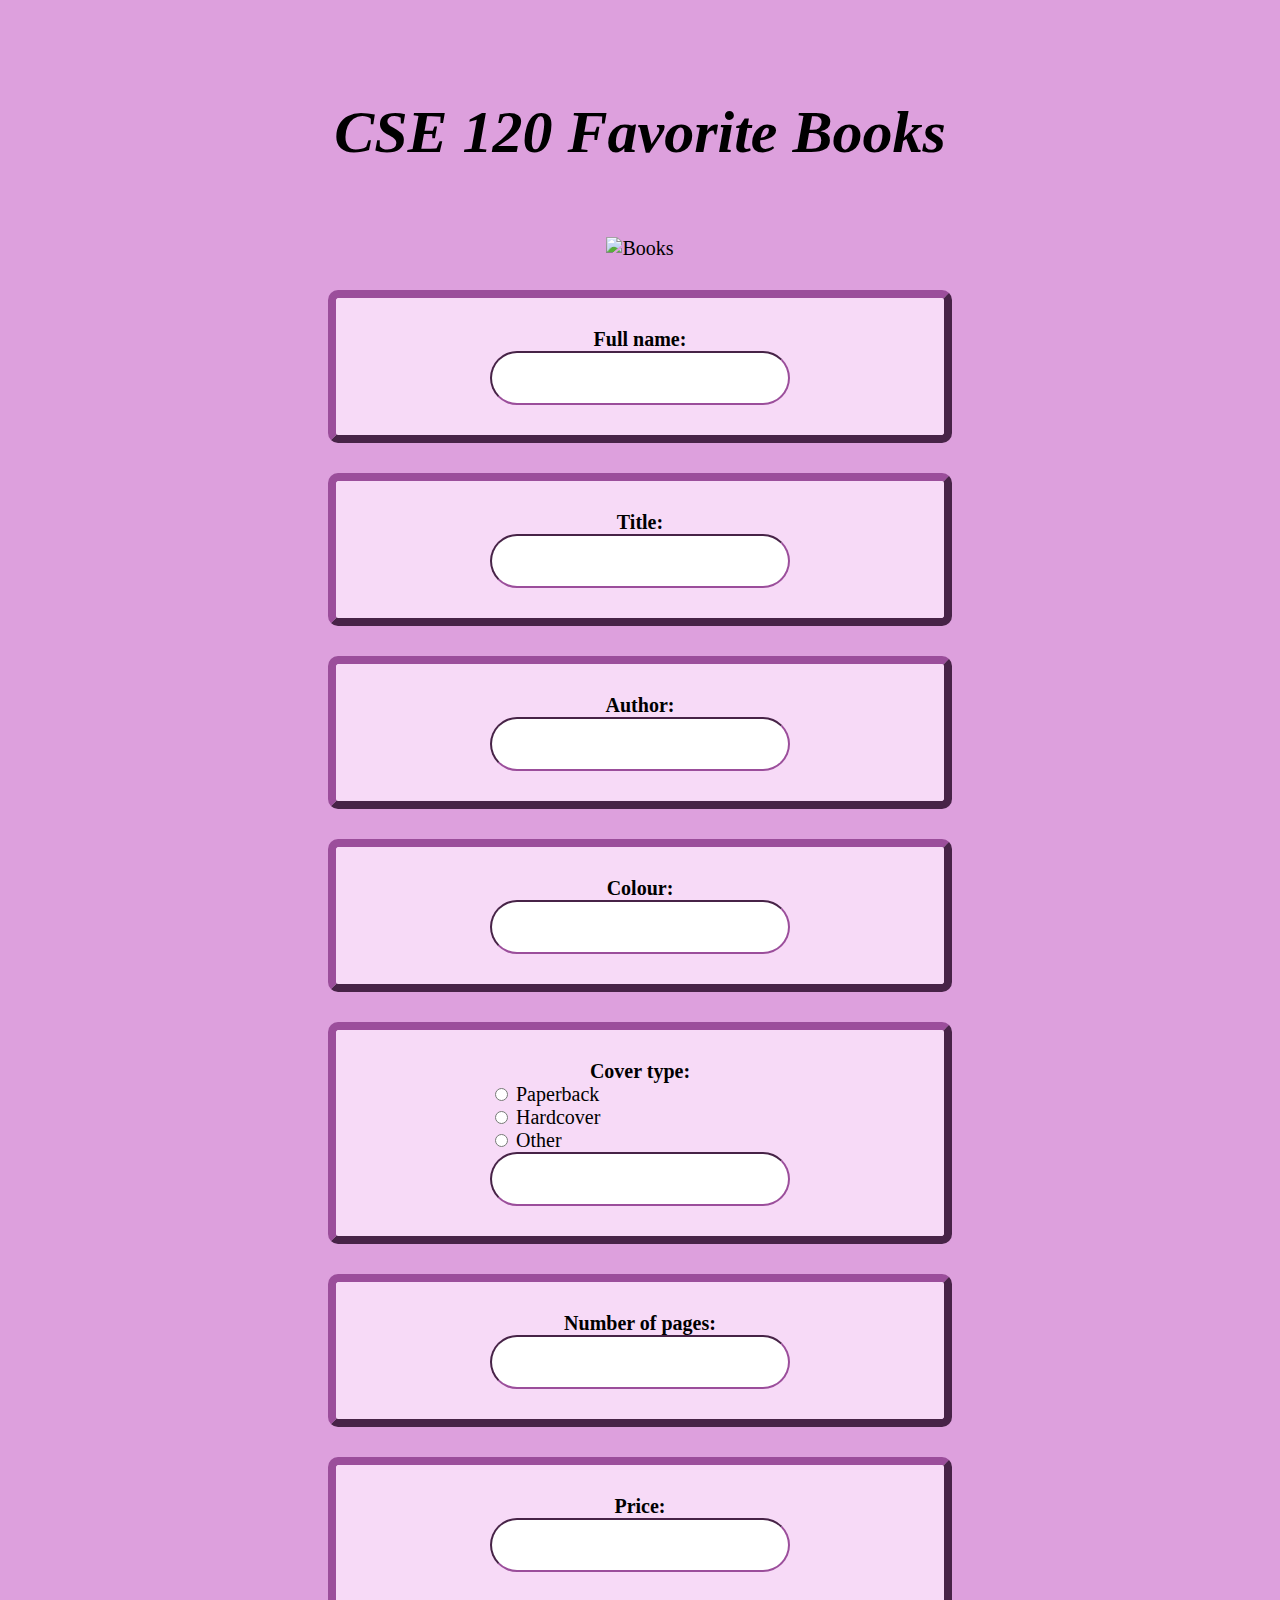
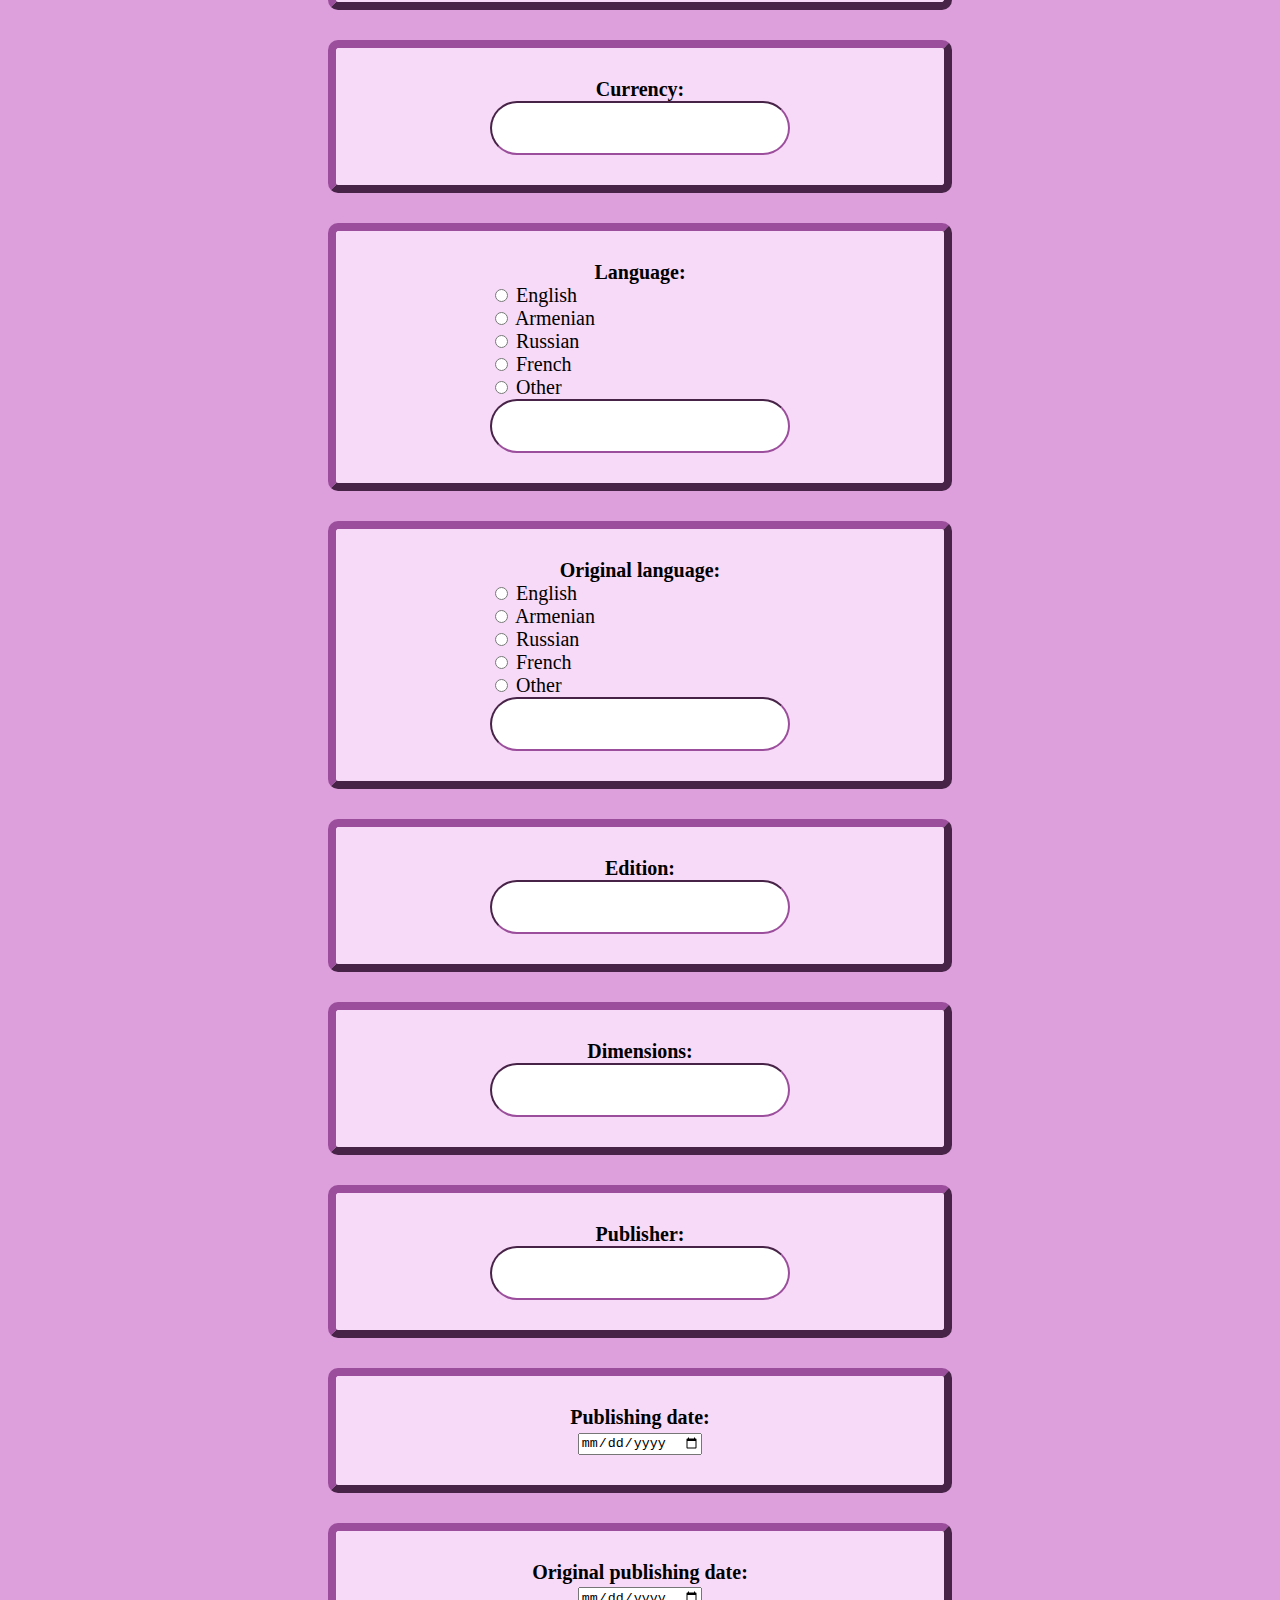
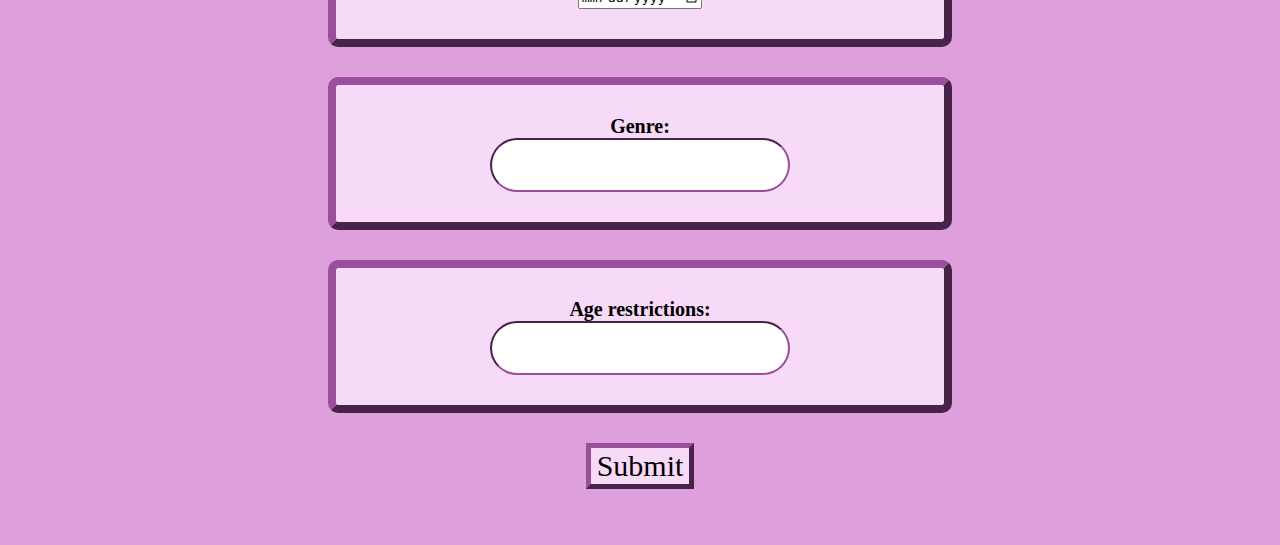
==== public/index.html @ 3ca194df "Update index.html" ====
<!DOCTYPE html>
<html>
  <head>
    <meta charset="utf-8">
    <meta name="viewport" content="width=device-width">
    <title>Favorite book</title>
    <link href="style.css" rel="stylesheet" type="text/css"/>
    <script
			src="https://code.jquery.com/jquery-3.5.1.min.js"
			integrity="sha256-9/aliU8dGd2tb6OSsuzixeV4y/faTqgFtohetphbbj0="
			crossorigin="anonymous"></script>
  </head> 
  <body>
    <h1> CSE 120 Favorite Books</h1>  
    <img id="book" src="http://pngimg.com/uploads/book/book_PNG51067.png" alt="Books" >
    <form>
      <div class="formdiv">
        <strong><label for="fname">Full name:</label><br></strong>
        <input type="text" id="fname" name="fname" onblur="printfnamevalue()" required><br> 
      </div>
      <div class="formdiv">  
        <strong><label for="title">Title:</label><br> </strong>
        <input type="text" id="title" name="title" onblur="printtitlevalue()" required><br> 
      </div>
      <div class="formdiv">   
        <strong><label for="author">Author:</label><br> </strong>
        <input type="text" id="author" name="author" onblur="printauthorvalue()" required><br>
      </div>  
      <div class="formdiv"> 
        <strong><label for="colour">Colour:</label><br> </strong>
        <input type="text" id="colour" name="colour" onblur="printcolourvalue()"><br>
      </div>  
      <div class="formdiv"> 
        <strong><label for="covertype">Cover type:</label> <br></strong>
        <div class="formdiv2">
          <input type="radio" id="paperback" name="covertype" value="paperback" onchange="printcovertypevalue(event)" required>
          <label for="paperback">Paperback</label><br> 
          <input type="radio" id="hardcover" name="covertype" value="hardcover" onchange="printcovertypevalue(event)" required>
          <label for="hardcover">Hardcover</label><br> 
          <input type="radio" id="othercover" name="covertype" value="other" onchange="printcovertypevalue(event)" required>
          <label for="othercover">Other</label><br>
          <input type="text" id="othertext" onblur="printothervalue()" ><br> 
        </div>  
      </div>  
      <div class="formdiv"> 
        <strong><label for="npages">Number of pages:</label><br></strong>
        <input type="text" id="npages" name="npages" onblur="printnpagesvalue()" required><br>
      </div> 
      <div class="formdiv"> 
        <strong><label for="price">Price:</label><br></strong>
        <input type="text" id="price" name="price" onblur="printpricevalue()" ><br>
      </div>  
      <div class="formdiv"> 
        <strong><label for="currency">Currency:</label><br> </strong>
        <input type="text" id="currency" name="currency" onblur="printcurrencyvalue()" ><br>
      </div> 
      <div class="formdiv"> 
        <strong><label for="language">Language:</label><br> </strong>
        <div class="formdiv2">
          <input type="radio" id="english" name="language" value="english" onchange="printlanguagevalue(event)" required>
          <label for="language">English</label><br> 
          <input type="radio" id="armenian" name="language" value="armenian" onchange="printlanguagevalue(event)"required>
          <label for="language">Armenian</label><br> 
          <input type="radio" id="russian" name="language" value="russian" onchange="printlanguagevalue(event)" required>
          <label for="language">Russian</label><br> 
          <input type="radio" id="french" name="language" value="french" onchange="printlanguagevalue(event)" required>
          <label for="language">French</label><br> 
          <input type="radio" id="otherlanguage" name="language" value="other1" onchange="printlanguagevalue(event)" required>
          <label for="otherlanguage">Other</label><br>
          <input type="text" id="othertext1"  onblur="printotherlanguagevalue()"><br> 
        </div> 
      </div>  
      <div class="formdiv"> 
        <strong> <label for="originallanguage">Original language:</label> <br> </strong>
        <div class="formdiv2">
          <input type="radio" id="english2" name="originallanguage" value="english2" onchange="printoriginallanguagevalue(event)"required>
          <label for="originallanguage">English</label><br> 
          <input type="radio" id="armenian2" name="originallanguage" value="armenian2" onchange="printoriginallanguagevalue(event)" required>
          <label for="originallanguage">Armenian</label><br> 
          <input type="radio" id="russian2" name="originallanguage" value="russian2" onchange="printoriginallanguagevalue(event)" required>
          <label for="originallanguage">Russian</label><br> 
          <input type="radio" id="french2" name="originallanguage" value="french2" onchange="printoriginallanguagevalue(event)" required>
          <label for="originallanguage">French</label><br> 
          <input type="radio" id="otherlanguage2" name="originallanguage" value="other2" onchange="printoriginallanguagevalue(event)" required>
          <label for="otherlanguage2">Other</label><br>
          <input type="text" id="othertext2" onblur="printotherlanguagevalue2()" ><br> 
        </div>  
      </div>  
      <div class="formdiv"> 
        <strong> <label for="edition">Edition:</label><br> </strong>
        <input type="text" id="edition" name="edition" onblur="printeditionvalue()"><br>
      </div>
      <div class="formdiv">   
        <strong><label for="dimensions">Dimensions:</label> <br></strong>
        <input type="text" id="dimensions" name="dimensions" onblur="printdimensionsvalue()"><br>
      </div>  
      <div class="formdiv"> 
        <strong><label for="publisher">Publisher:</label> <br></strong>
        <input type="text" id="publisher" name="publisher" required onblur="printpublishervalue()"><br>
      </div>  
      <div class="formdiv"> 
        <strong><label for="publishingdate">Publishing date:</label><br></strong>
        <input type="date" id="publishingdate" name="publishingdate"  onblur="printpublishingdatevalue()"><br>
      </div>
      <div class="formdiv">   
        <strong><label for="originalpublishingdate">Original publishing date:</label><br></strong>
        <input type="date" id="originalpublishingdate" name="originalpublishingdate" onblur="printoriginalpublishingdatevalue()"><br>
      </div>
      <div class="formdiv">   
        <strong> <label for="genre">Genre:</label><br> </strong>
        <input type="text" id="genre" name="genre" onblur="printgenrevalue()"required><br>
      </div>
      <div class="formdiv">   
        <strong><label for="age">Age restrictions:</label><br></strong>
        <input type="text" id="age" name="age" onblur="printagevalue()"><br>
      </div>  
       <button class="button" style="" onclick="saveData(event)">Submit</button>
      </form>
    <script src="script.js">
    </script> 
  </body> 
</html>
---- public/style.css ----
body {
  font-family: "timenewroman", serif;
  font-size: 20px;
  text-align: center;
  background-color:Plum;
  background-attachment: fixed;
  padding-top: 50px;
  padding-bottom: 50px;
  padding-right: 320px;
  padding-left: 320px
}  

h1 {
  font-size: 60px;
  font-style: italic;
}


img#book {
  margin: 30px; 
  width: 600px
}

div.formdiv {
  background-color: rgb(247, 218, 247);
  border-width: 8px;
  border-style: outset;
  border-radius: 10px;
  border-color: rgb(155, 78, 155);
  padding: 30px;
  margin-bottom: 30px
}

input[type=text] {
  background-color:white;
  width: 300px;
  height: 30px;
  padding: 25px;
  border-radius: 30px;
  box-sizing: border-box;
  border-color: rgb(155, 78, 155)
}  

div.formdiv2 {
width: 300px;
margin-left: auto;
margin-right: auto;
text-align: justify
}

button {
  font-family: "timesnewroman", serif;
  font-size: 30px;
  background-color:rgb(247, 218, 247);
  border-width: 5px;
  border-color:  rgb(155, 78, 155)
}
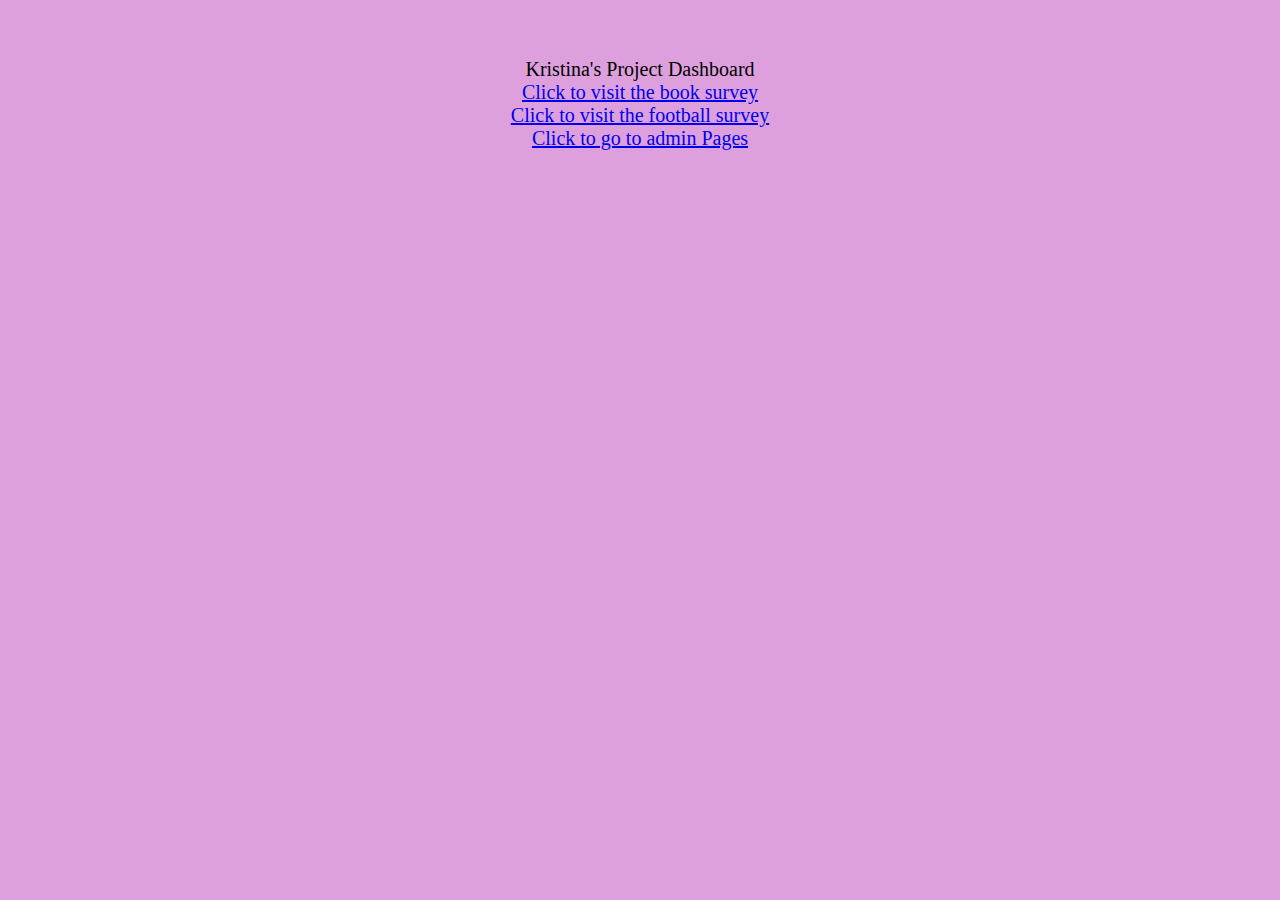
==== commit 6b9b9d6c: "Update index.html" ====
--- a/public/index.html
+++ b/public/index.html
@@ -1,122 +1,22 @@
 <!DOCTYPE html>
 <html>
-  <head>
-    <meta charset="utf-8">
-    <meta name="viewport" content="width=device-width">
-    <title>Favorite book</title>
-    <link href="style.css" rel="stylesheet" type="text/css"/>
-    <script
-			src="https://code.jquery.com/jquery-3.5.1.min.js"
-			integrity="sha256-9/aliU8dGd2tb6OSsuzixeV4y/faTqgFtohetphbbj0="
-			crossorigin="anonymous"></script>
-  </head> 
-  <body>
-    <h1> CSE 120 Favorite Books</h1>  
-    <img id="book" src="http://pngimg.com/uploads/book/book_PNG51067.png" alt="Books" >
-    <form>
-      <div class="formdiv">
-        <strong><label for="fname">Full name:</label><br></strong>
-        <input type="text" id="fname" name="fname" onblur="printfnamevalue()" required><br> 
-      </div>
-      <div class="formdiv">  
-        <strong><label for="title">Title:</label><br> </strong>
-        <input type="text" id="title" name="title" onblur="printtitlevalue()" required><br> 
-      </div>
-      <div class="formdiv">   
-        <strong><label for="author">Author:</label><br> </strong>
-        <input type="text" id="author" name="author" onblur="printauthorvalue()" required><br>
-      </div>  
-      <div class="formdiv"> 
-        <strong><label for="colour">Colour:</label><br> </strong>
-        <input type="text" id="colour" name="colour" onblur="printcolourvalue()"><br>
-      </div>  
-      <div class="formdiv"> 
-        <strong><label for="covertype">Cover type:</label> <br></strong>
-        <div class="formdiv2">
-          <input type="radio" id="paperback" name="covertype" value="paperback" onchange="printcovertypevalue(event)" required>
-          <label for="paperback">Paperback</label><br> 
-          <input type="radio" id="hardcover" name="covertype" value="hardcover" onchange="printcovertypevalue(event)" required>
-          <label for="hardcover">Hardcover</label><br> 
-          <input type="radio" id="othercover" name="covertype" value="other" onchange="printcovertypevalue(event)" required>
-          <label for="othercover">Other</label><br>
-          <input type="text" id="othertext" onblur="printothervalue()" ><br> 
-        </div>  
-      </div>  
-      <div class="formdiv"> 
-        <strong><label for="npages">Number of pages:</label><br></strong>
-        <input type="text" id="npages" name="npages" onblur="printnpagesvalue()" required><br>
-      </div> 
-      <div class="formdiv"> 
-        <strong><label for="price">Price:</label><br></strong>
-        <input type="text" id="price" name="price" onblur="printpricevalue()" ><br>
-      </div>  
-      <div class="formdiv"> 
-        <strong><label for="currency">Currency:</label><br> </strong>
-        <input type="text" id="currency" name="currency" onblur="printcurrencyvalue()" ><br>
-      </div> 
-      <div class="formdiv"> 
-        <strong><label for="language">Language:</label><br> </strong>
-        <div class="formdiv2">
-          <input type="radio" id="english" name="language" value="english" onchange="printlanguagevalue(event)" required>
-          <label for="language">English</label><br> 
-          <input type="radio" id="armenian" name="language" value="armenian" onchange="printlanguagevalue(event)"required>
-          <label for="language">Armenian</label><br> 
-          <input type="radio" id="russian" name="language" value="russian" onchange="printlanguagevalue(event)" required>
-          <label for="language">Russian</label><br> 
-          <input type="radio" id="french" name="language" value="french" onchange="printlanguagevalue(event)" required>
-          <label for="language">French</label><br> 
-          <input type="radio" id="otherlanguage" name="language" value="other1" onchange="printlanguagevalue(event)" required>
-          <label for="otherlanguage">Other</label><br>
-          <input type="text" id="othertext1"  onblur="printotherlanguagevalue()"><br> 
-        </div> 
-      </div>  
-      <div class="formdiv"> 
-        <strong> <label for="originallanguage">Original language:</label> <br> </strong>
-        <div class="formdiv2">
-          <input type="radio" id="english2" name="originallanguage" value="english2" onchange="printoriginallanguagevalue(event)"required>
-          <label for="originallanguage">English</label><br> 
-          <input type="radio" id="armenian2" name="originallanguage" value="armenian2" onchange="printoriginallanguagevalue(event)" required>
-          <label for="originallanguage">Armenian</label><br> 
-          <input type="radio" id="russian2" name="originallanguage" value="russian2" onchange="printoriginallanguagevalue(event)" required>
-          <label for="originallanguage">Russian</label><br> 
-          <input type="radio" id="french2" name="originallanguage" value="french2" onchange="printoriginallanguagevalue(event)" required>
-          <label for="originallanguage">French</label><br> 
-          <input type="radio" id="otherlanguage2" name="originallanguage" value="other2" onchange="printoriginallanguagevalue(event)" required>
-          <label for="otherlanguage2">Other</label><br>
-          <input type="text" id="othertext2" onblur="printotherlanguagevalue2()" ><br> 
-        </div>  
-      </div>  
-      <div class="formdiv"> 
-        <strong> <label for="edition">Edition:</label><br> </strong>
-        <input type="text" id="edition" name="edition" onblur="printeditionvalue()"><br>
-      </div>
-      <div class="formdiv">   
-        <strong><label for="dimensions">Dimensions:</label> <br></strong>
-        <input type="text" id="dimensions" name="dimensions" onblur="printdimensionsvalue()"><br>
-      </div>  
-      <div class="formdiv"> 
-        <strong><label for="publisher">Publisher:</label> <br></strong>
-        <input type="text" id="publisher" name="publisher" required onblur="printpublishervalue()"><br>
-      </div>  
-      <div class="formdiv"> 
-        <strong><label for="publishingdate">Publishing date:</label><br></strong>
-        <input type="date" id="publishingdate" name="publishingdate"  onblur="printpublishingdatevalue()"><br>
-      </div>
-      <div class="formdiv">   
-        <strong><label for="originalpublishingdate">Original publishing date:</label><br></strong>
-        <input type="date" id="originalpublishingdate" name="originalpublishingdate" onblur="printoriginalpublishingdatevalue()"><br>
-      </div>
-      <div class="formdiv">   
-        <strong> <label for="genre">Genre:</label><br> </strong>
-        <input type="text" id="genre" name="genre" onblur="printgenrevalue()"required><br>
-      </div>
-      <div class="formdiv">   
-        <strong><label for="age">Age restrictions:</label><br></strong>
-        <input type="text" id="age" name="age" onblur="printagevalue()"><br>
-      </div>  
-       <button class="button" style="" onclick="saveData(event)">Submit</button>
-      </form>
-    <script src="script.js">
-    </script> 
-  </body> 
+    <head>
+        <meta charset="utf-8">
+        <meta name="viewport" content="width=device-width">
+        <title>Dashboard</title>
+        <link rel="stylesheet" href="style.css">
+        <script
+        src="https://code.jquery.com/jquery-3.5.1.min.js"
+        integrity="sha256-9/aliU8dGd2tb6OSsuzixeV4y/faTqgFtohetphbbj0="
+        crossorigin="anonymous"></script>
+    </head>
+    <body>
+        <div class = "dashboard">
+            <label for="">Kristina's Project Dashboard</label>
+        </div>
+
+        <a href="https://cse120-2021api-kristina.herokuapp.com/book.html">Click to visit the book survey</a><br>
+        <a href="https://cse120-2021api-kristina.herokuapp.com/football.html">Click to visit the football survey </a> <br>
+        <a href="https://cse120-2021api-kristina.herokuapp.com/admin.html">Click to go to admin Pages</a>
+    </body>
 </html>
--- a/public/style.css
+++ b/public/style.css
@@ -56,3 +56,4 @@
   border-color:  rgb(155, 78, 155)
 }
 
+
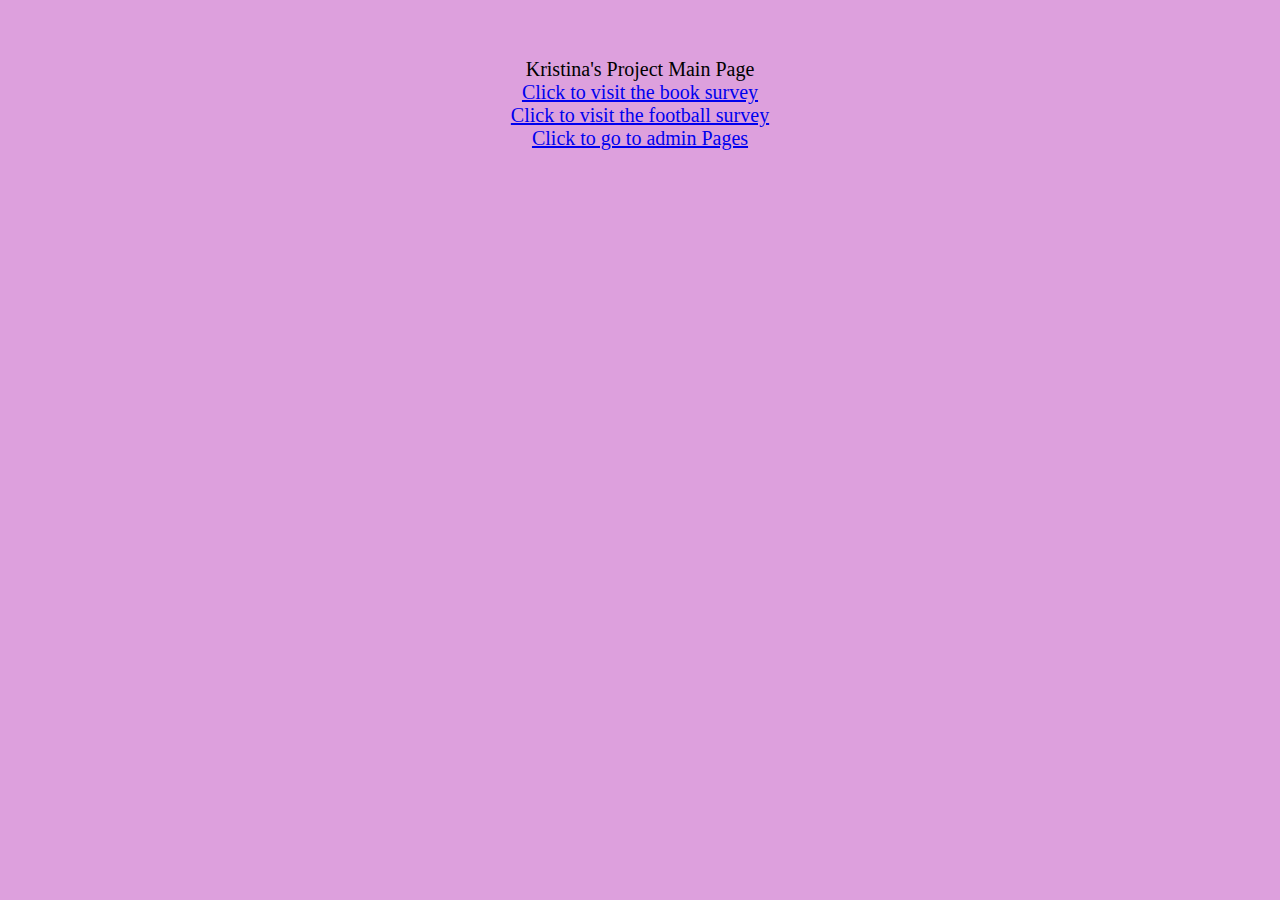
==== commit 73ba630e: "Update index.html" ====
--- a/public/index.html
+++ b/public/index.html
@@ -12,7 +12,7 @@
     </head>
     <body>
         <div class = "dashboard">
-            <label for="">Kristina's Project Dashboard</label>
+            <label for="">Kristina's Project Main Page</label>
         </div>
 
         <a href="https://cse120-2021api-kristina.herokuapp.com/book.html">Click to visit the book survey</a><br>
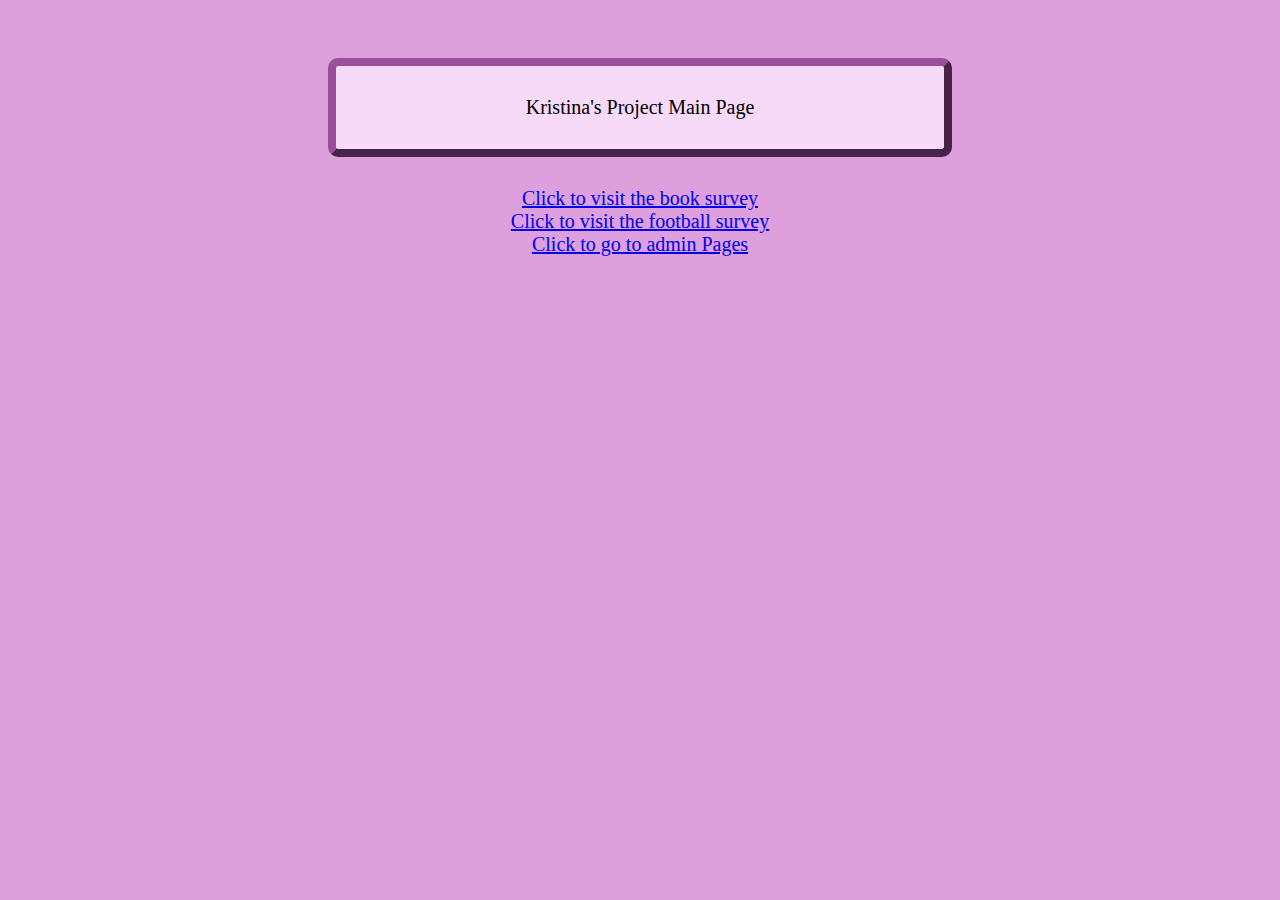
==== commit e849adc0: "Update index.html" ====
--- a/public/index.html
+++ b/public/index.html
@@ -11,7 +11,7 @@
         crossorigin="anonymous"></script>
     </head>
     <body>
-        <div class = "dashboard">
+        <div class = "formdiv">
             <label for="">Kristina's Project Main Page</label>
         </div>
 
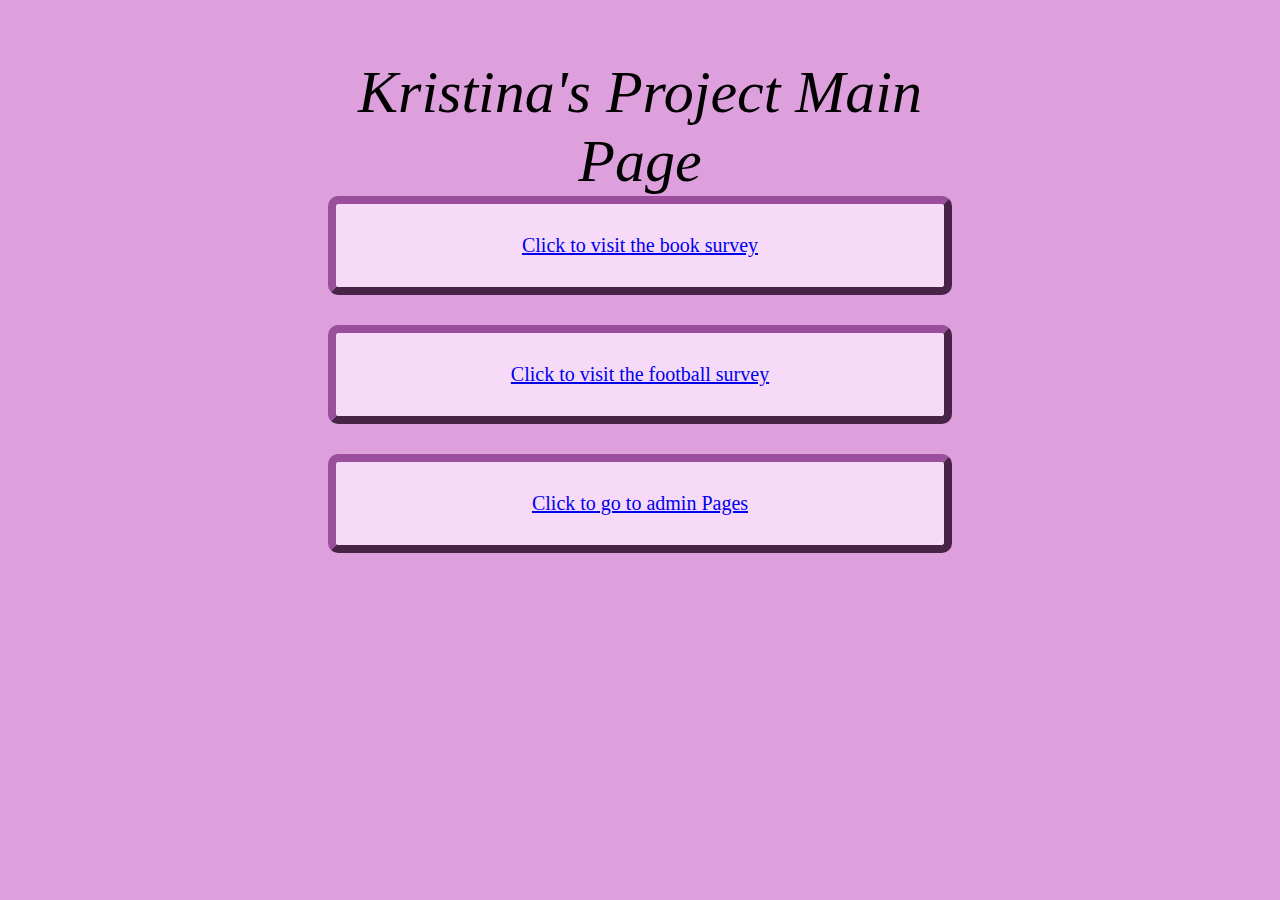
==== commit 9e3f8627: "Update index.html" ====
--- a/public/index.html
+++ b/public/index.html
@@ -11,12 +11,17 @@
         crossorigin="anonymous"></script>
     </head>
     <body>
-        <div class = "formdiv">
+        <div class = "mainpage">
             <label for="">Kristina's Project Main Page</label>
         </div>
-
-        <a href="https://cse120-2021api-kristina.herokuapp.com/book.html">Click to visit the book survey</a><br>
-        <a href="https://cse120-2021api-kristina.herokuapp.com/football.html">Click to visit the football survey </a> <br>
-        <a href="https://cse120-2021api-kristina.herokuapp.com/admin.html">Click to go to admin Pages</a>
+        <div class = "formdiv">
+            <a href="https://cse120-2021api-kristina.herokuapp.com/book.html">Click to visit the book survey</a><br>
+        </div>    
+        <div class = "formdiv">
+            <a href="https://cse120-2021api-kristina.herokuapp.com/football.html">Click to visit the football survey </a> <br>
+        </div>
+        <div class = "formdiv">
+            <a href="https://cse120-2021api-kristina.herokuapp.com/admin.html">Click to go to admin Pages</a>
+        </div>    
     </body>
 </html>
--- a/public/style.css
+++ b/public/style.css
@@ -56,4 +56,7 @@
   border-color:  rgb(155, 78, 155)
 }
 
-
+div.mainpage {
+font-size: 60px;
+font-style: italic;  
+}  
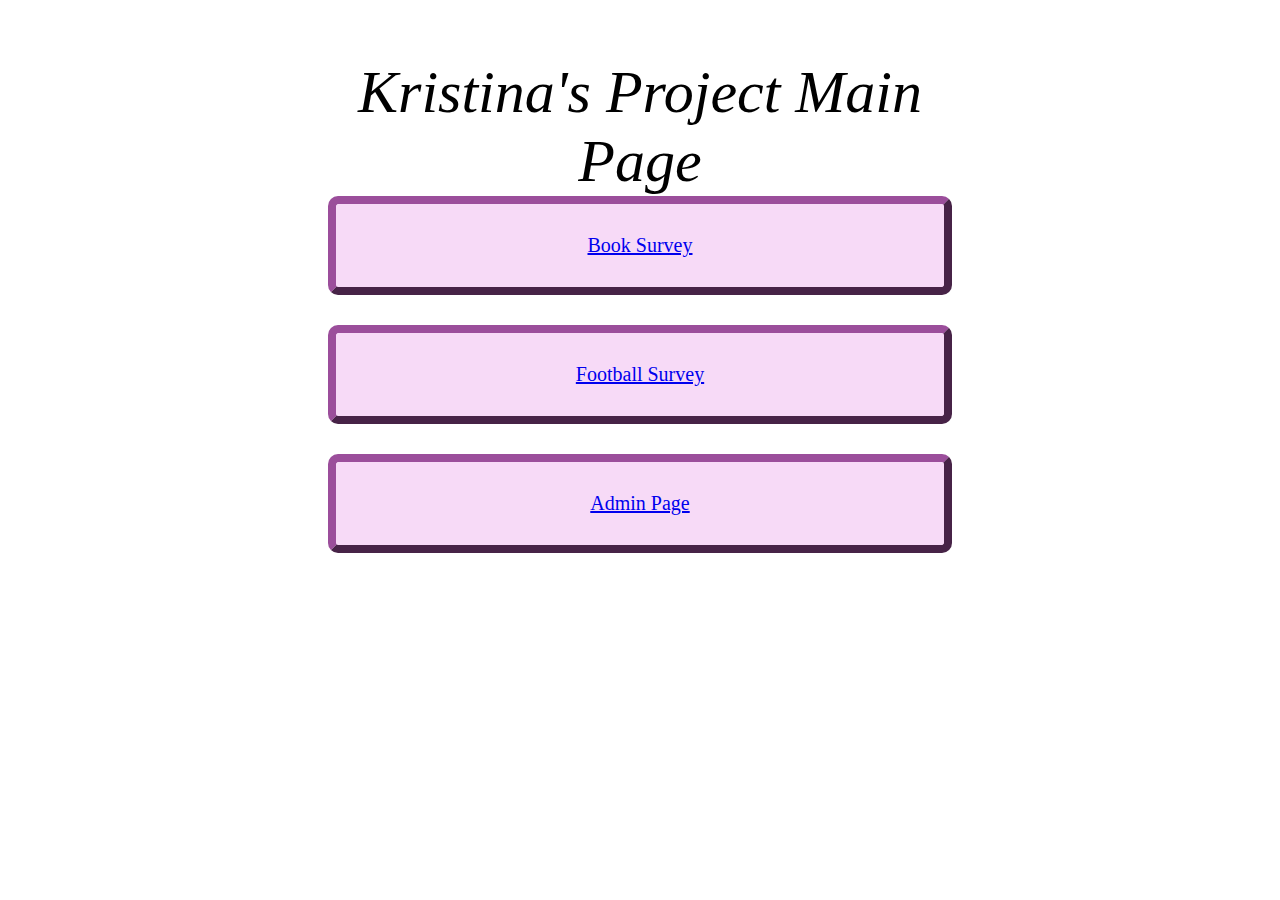
==== commit f195b882: "Update index.html" ====
--- a/public/index.html
+++ b/public/index.html
@@ -15,13 +15,13 @@
             <label for="">Kristina's Project Main Page</label>
         </div>
         <div class = "formdiv">
-            <a href="https://cse120-2021api-kristina.herokuapp.com/book.html">Click to visit the book survey</a><br>
+            <a href="https://cse120-2021api-kristina.herokuapp.com/book.html">Book Survey</a><br>
         </div>    
         <div class = "formdiv">
-            <a href="https://cse120-2021api-kristina.herokuapp.com/football.html">Click to visit the football survey </a> <br>
+            <a href="https://cse120-2021api-kristina.herokuapp.com/football.html">Football Survey </a> <br>
         </div>
         <div class = "formdiv">
-            <a href="https://cse120-2021api-kristina.herokuapp.com/admin.html">Click to go to admin Pages</a>
+            <a href="https://cse120-2021api-kristina.herokuapp.com/admin.html">Admin Page</a>
         </div>    
     </body>
 </html>
--- a/public/style.css
+++ b/public/style.css
@@ -2,24 +2,18 @@
   font-family: "timenewroman", serif;
   font-size: 20px;
   text-align: center;
-  background-color:Plum;
+  background-image: url(https://ak.picdn.net/shutterstock/videos/14554312/thumb/3.jpg);
   background-attachment: fixed;
+  background-repeat: no-repeat;
+  background-size: cover;
   padding-top: 50px;
   padding-bottom: 50px;
   padding-right: 320px;
   padding-left: 320px
 }  
 
-h1 {
-  font-size: 60px;
-  font-style: italic;
-}
 
 
-img#book {
-  margin: 30px; 
-  width: 600px
-}
 
 div.formdiv {
   background-color: rgb(247, 218, 247);
@@ -31,30 +25,7 @@
   margin-bottom: 30px
 }
 
-input[type=text] {
-  background-color:white;
-  width: 300px;
-  height: 30px;
-  padding: 25px;
-  border-radius: 30px;
-  box-sizing: border-box;
-  border-color: rgb(155, 78, 155)
-}  
 
-div.formdiv2 {
-width: 300px;
-margin-left: auto;
-margin-right: auto;
-text-align: justify
-}
-
-button {
-  font-family: "timesnewroman", serif;
-  font-size: 30px;
-  background-color:rgb(247, 218, 247);
-  border-width: 5px;
-  border-color:  rgb(155, 78, 155)
-}
 
 div.mainpage {
 font-size: 60px;
